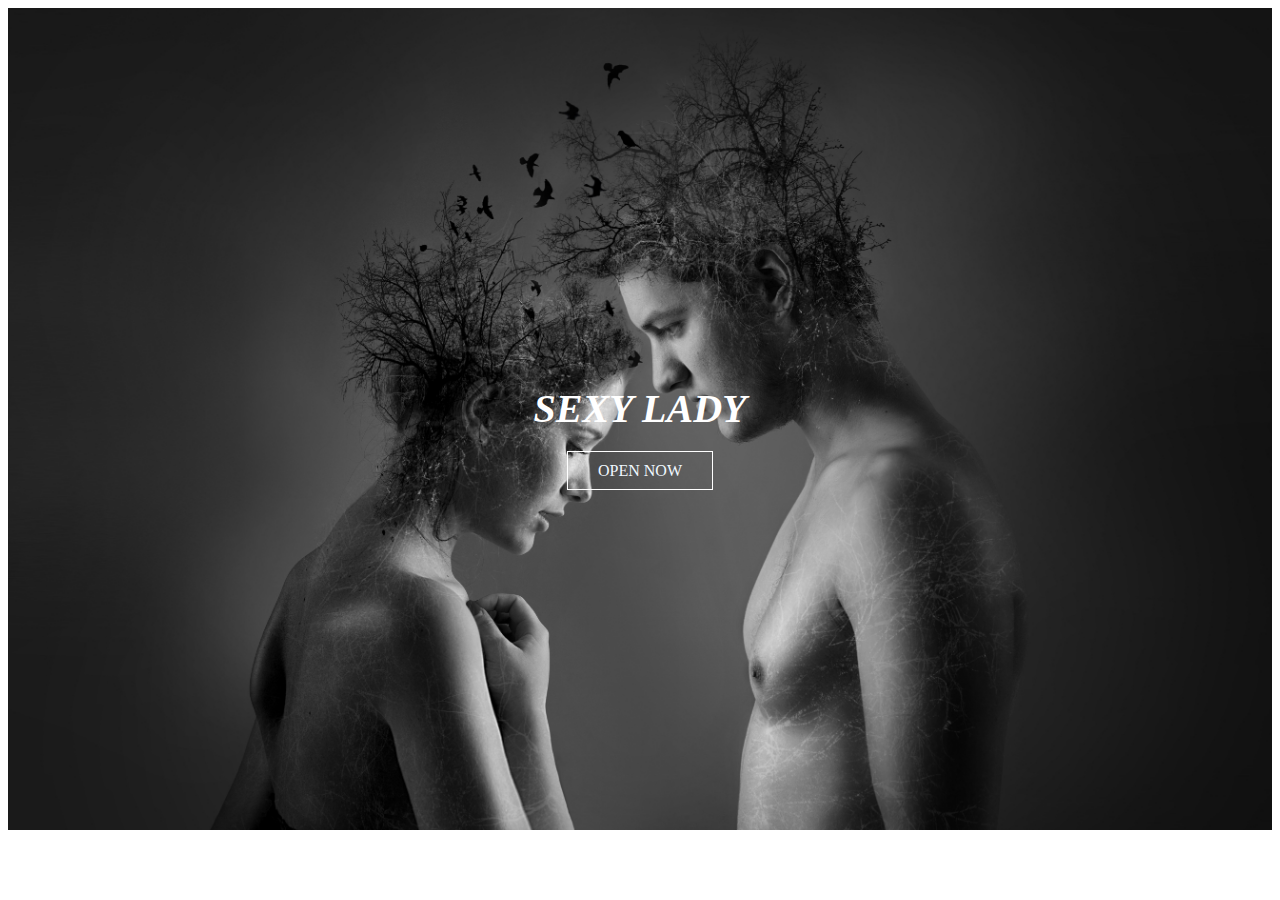
==== index.html @ 5e132b55 "new project" ====
<!DOCTYPE html>
<html >
<head>
    <meta charset="UTF-8">
    <title>Document</title>
    <link rel="stylesheet" href="stayle.css">
</head>
<body>
    <div class="section-1">
        <h1 class="b">sexy lady</h1>
        <a href="menu.html">Open Now</a>
    </div>
</body>
</html>
---- stayle.css ----
.section-1{
    background: url(img/p8.jpg) ;
    padding: 350px 0;
    background-repeat: no-repeat;
    text-align: center;
    background-size: cover;
    background-position: center;
}
h1{
    text-transform: uppercase;
    color: #fff;
    font-style: italic;
    font-size: 40px;
    margin-bottom: 30px
}
.section-1 a{
    color: aliceblue;
    border: 1px solid #fff;
    text-decoration: none;
    padding: 10px 30px;
    text-transform: uppercase;
    transition: .5s;
}
.section-1 a:hover{
        border-color: rgb(191, 191, 10);
        color: rgb(186, 186, 23);
        border-radius: 10px;
}
.menu{
    background-color: rgb(20, 116, 20);
}
.menu > ul{
    display: flex;
    justify-content: center;
}
.menu ul li{
    list-style: none;
    position: relative;
}
.menu ul li a{
    padding: 30px 30px;
    display: block;
    color: #fff;
    text-transform: uppercase;
    text-decoration: none;
    font-size: 30px;
    
}
.menu ul li a:hover{
    border: yellow;
    color: yellow;
    border: 1px solid;
}
.bg{
    background: url(img/p7.jpg);
    padding: 350px 0;
    background-size: cover;
    display: flex;
    justify-content: center;
    
}
h3{
    font-size: 40px;
    text-transform: uppercase;
    color: #fff;
    text-shadow: 15px 15px 5px rgb(23, 7, 7);
}
.a1{
    text-align: center;
    padding: 10px 10px;
    display: block;
    background-color: black;
}
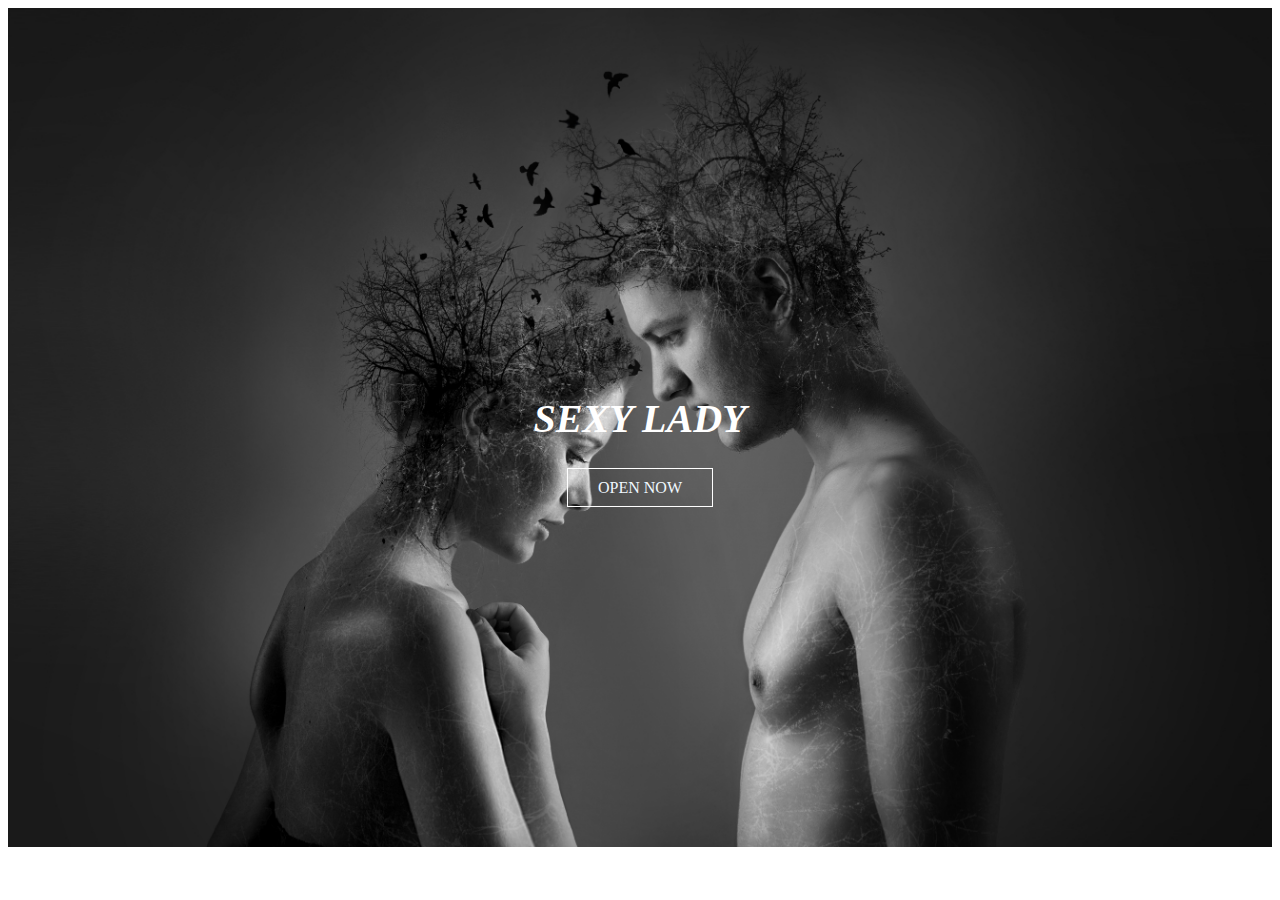
==== commit 8f5273b3: "first commit" ====
--- a/index.html
+++ b/index.html
@@ -2,8 +2,10 @@
 <html >
 <head>
     <meta charset="UTF-8">
+    <meta name="viewport" content="width=device,initial-scale=1">
     <title>Document</title>
     <link rel="stylesheet" href="stayle.css">
+    <link rel="stylesheet" href="responsive.css">
 </head>
 <body>
     <div class="section-1">
--- a/stayle.css
+++ b/stayle.css
@@ -11,7 +11,7 @@
     color: #fff;
     font-style: italic;
     font-size: 40px;
-    margin-bottom: 30px
+    padding: 10px;
 }
 .section-1 a{
     color: aliceblue;
@@ -70,4 +70,6 @@
     padding: 10px 10px;
     display: block;
     background-color: black;
+    margin: 0;
 }
+
--- a/responsive.css
+++ b/responsive.css
@@ -0,0 +1,18 @@
+@media(max-width:1000px){
+    .member{
+        width: 48px;
+        margin-bottom: 20px;
+    }
+}
+@media(max-width:720px){
+
+    .member{
+        width: 65%;
+    }
+
+}
+@media(max-width:500px){
+    .member{
+        width: 100%;
+    }
+}